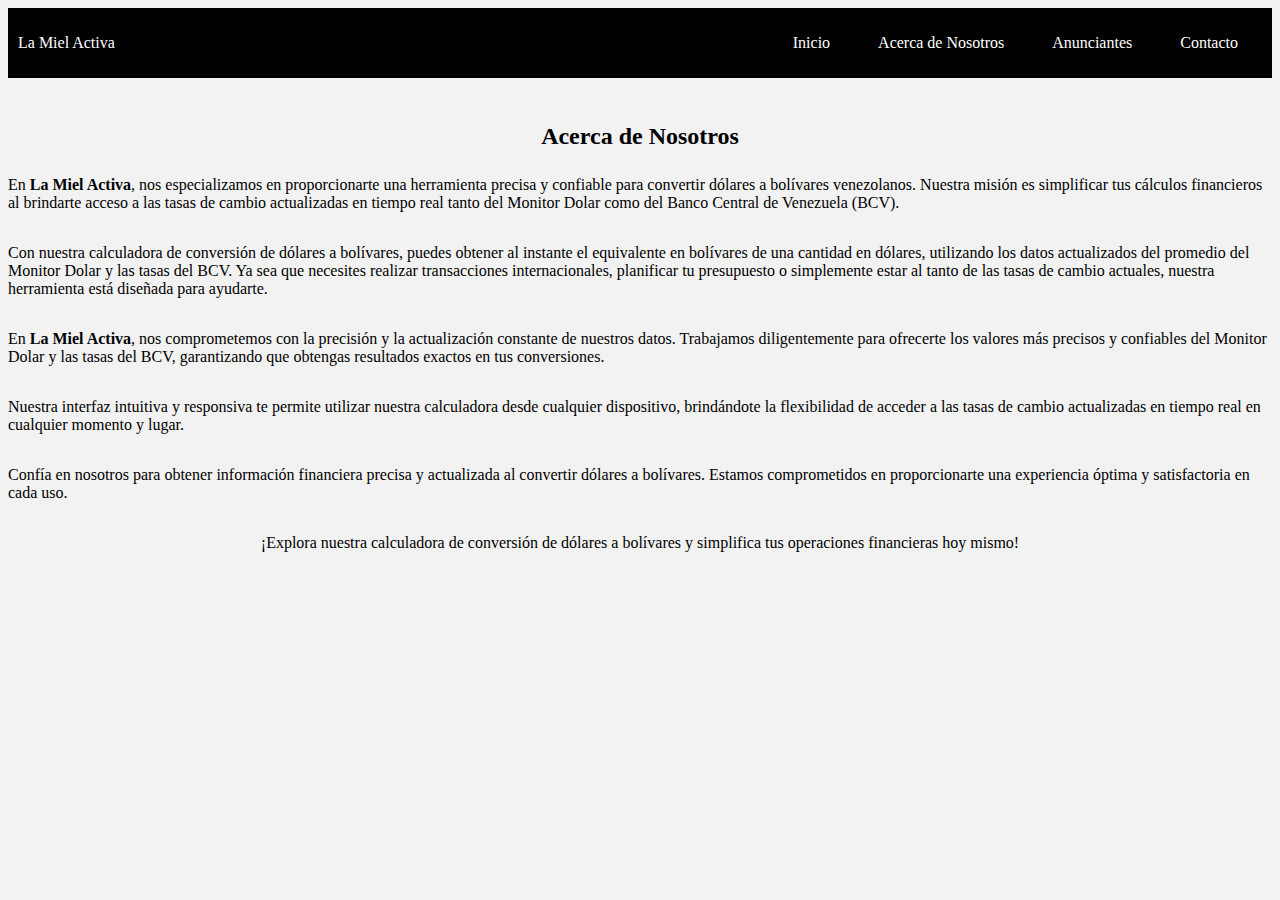
==== Acerca de Nosotros.html @ f954d361 "Add files via upload" ====
<!DOCTYPE html>
<html lang="en">
<head>
    <meta charset="UTF-8">
    <meta http-equiv="X-UA-Compatible" content="IE=edge">
    <meta name="viewport" content="width=device-width, initial-scale=1.0">
    <title>La Miel Activa</title>
    <link rel="stylesheet" type="text/css" href="estilos.css">
</head>
<body>
    <div class="container-nav">
        <nav class="navbar">
            <a href="La Miel Activa.html" class="brand">La Miel Activa</a>
            <ul class="nav-links">
                <li><a href="La Miel Activa.html">Inicio</a></li>
                <li><a href="Acerca de Nosotros.html">Acerca de Nosotros</a></li>
                <li><a href="Anunciantes.html">Anunciantes</a></li>
                <li><a href="Contacto.html">Contacto</a></li>
            </ul>
        </nav>
        <button class="button-menu-toggle">Menu</button>
    </div>

    <div class="about-section">
      <h2>Acerca de Nosotros</h2>
      <p>
        En <strong>La Miel Activa</strong>, nos especializamos en proporcionarte una herramienta precisa y confiable para convertir dólares a bolívares venezolanos. Nuestra misión es simplificar tus cálculos financieros al brindarte acceso a las tasas de cambio actualizadas en tiempo real tanto del Monitor Dolar como del Banco Central de Venezuela (BCV).
      </p>
      <p>
        Con nuestra calculadora de conversión de dólares a bolívares, puedes obtener al instante el equivalente en bolívares de una cantidad en dólares, utilizando los datos actualizados del promedio del Monitor Dolar y las tasas del BCV. Ya sea que necesites realizar transacciones internacionales, planificar tu presupuesto o simplemente estar al tanto de las tasas de cambio actuales, nuestra herramienta está diseñada para ayudarte.
      </p>
      <p>
        En <strong>La Miel Activa</strong>, nos comprometemos con la precisión y la actualización constante de nuestros datos. Trabajamos diligentemente para ofrecerte los valores más precisos y confiables del Monitor Dolar y las tasas del BCV, garantizando que obtengas resultados exactos en tus conversiones.
      </p>
      <p>
        Nuestra interfaz intuitiva y responsiva te permite utilizar nuestra calculadora desde cualquier dispositivo, brindándote la flexibilidad de acceder a las tasas de cambio actualizadas en tiempo real en cualquier momento y lugar.
      </p>
      <p>
        Confía en nosotros para obtener información financiera precisa y actualizada al convertir dólares a bolívares. Estamos comprometidos en proporcionarte una experiencia óptima y satisfactoria en cada uso.
      </p>
      <p>
        ¡Explora nuestra calculadora de conversión de dólares a bolívares y simplifica tus operaciones financieras hoy mismo!
      </p>
    </div>
    

    <script src="script.js"></script>
</body>
</html>
---- estilos.css ----
body {
    background-color: #f3f2f2;
}
.container-nav {
    display: flex;
    padding: 10px;
    height: 50px;
    background-color: black;
  }
  
  .navbar {
    display: flex;
    justify-content: space-between;
    width: 100%;
  }
  
  .brand {
    display: flex;
    align-items: center;
  }
  
  li>a {
    padding: 8px 24px;
  }
  
  li {
    list-style-type: none;
  }
  
  a {
    color: white;
    text-decoration: none;
  }
  
  .nav-links {
    display: flex;
    align-items: center;
  }
  
  .button-menu-toggle {
    display: none;
  }
  
  .container-radio {
    display: flex;
    justify-content: center;
    align-items: center;
    height: 15vh;
    max-width: 300px;
    margin: 0 auto;
    padding-top: 1%;
  }
  
  .centered-container {
    text-align: center;
  }
  
  .container-widgets {
    display: flex;
    justify-content: center;
    padding-top: 2%;
    flex-wrap: wrap;
  }
  
  .calculator {
    display: flex;
    flex-direction: column;
    align-items: center;
    height: 150px;
    width: 300px;
    margin: 0 auto;
    padding-top: 2%;
  }
  
  .calculator input[type="number"] {
    text-align: center;
    margin-bottom: 10px;
    width: 100%;
    padding: 5px;
  }
  
  .calculator #result {
    text-align: center;
    margin-top: 10px;
  }
  
  .calculator button {
    margin-top: 10px;
    width: 100%;
    padding: 8px;
    background-color: rgb(131, 224, 127);
  }
  
  .about-section {
    display: flex;
    justify-content: center;
    align-items: stretch;
    flex-wrap: wrap;
    padding: 2% 0;
  }
  
  .about-section .column {
    flex-basis: 33.33%;
    padding: 0 20px;
    text-align: center;
    max-width: 220px;
    background-color: white;
    margin: 10px;
    
    
  }
  
  .about-section h2 {
    margin-bottom: 10px;
  }
  
  @media (max-width: 768px) {
    .container-radio,
    .container-widgets {
      max-width: 100%;
    }
  
    .container-radio {
      height: 30vh;
    }
  
    .nav-links {
      display: none;
    }
  
    .button-menu-toggle {
      display: block;
      background-color: white;
      border: none;
      border-radius: 50px;
      padding: 0 24px;
      font-family: monospace;
      font-weight: bold;
      font-size: 20px;
    }
  
    .nav-links.nav-links-responsive {
      position: absolute;
      display: flex;
      background-color: rgba(20, 20, 20, 0.95);
      width: 100%;
      height: 100%;
      top: 70px;
      left: 0;
      flex-direction: column;
      padding-top: 200px;
      align-items: center;
      gap: 70px;
      font-size: 40px;
    }
  
    .about-section .column {
      flex-basis: 100%;
      margin-bottom: 30px;
    }
  }
/* estilos para pantallas con ancho máximo de 767px */

@media (max-width: 767px) {
    header {
        background-color: #333;
    }
  }
  /* cambia el tamaño de fuente del texto de navegación
   a 16 píxeles en pantallas con un ancho máximo de 767 píxeles. */

  @media (max-width: 767px) {
    nav {
        font-size: 16px;
    }
  }
/* ajusta el ancho del encabezado a 1200 píxeles 
en pantallas con un ancho mínimo de 1200 píxeles. */

  @media (min-whidth: 1200px) {
    header {
        width: 1200px;
    }
  }
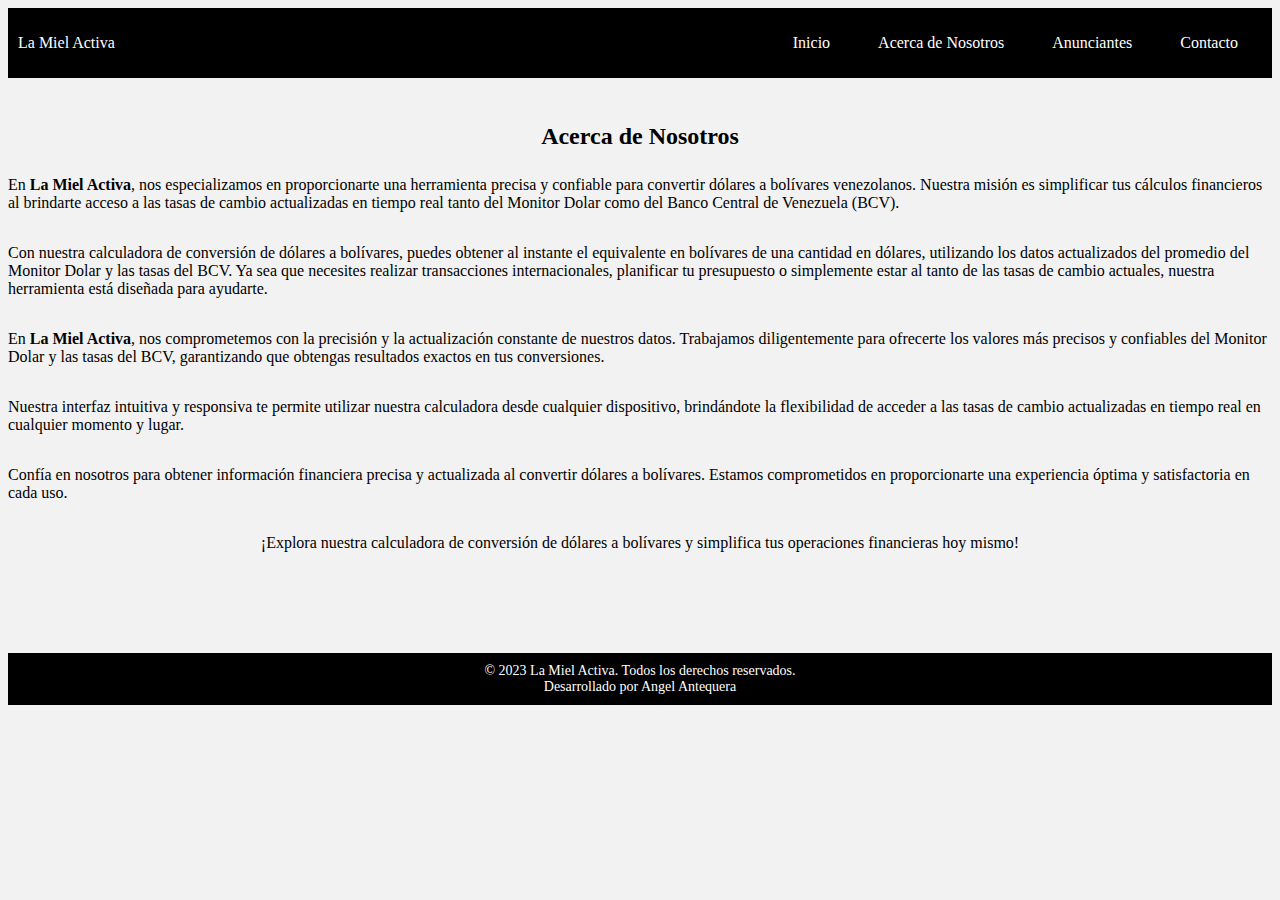
==== commit baeaa594: "actualizacion, contacto y footer" ====
--- a/Acerca de Nosotros.html
+++ b/Acerca de Nosotros.html
@@ -1,49 +1,73 @@
 <!DOCTYPE html>
 <html lang="en">
+
 <head>
-    <meta charset="UTF-8">
-    <meta http-equiv="X-UA-Compatible" content="IE=edge">
-    <meta name="viewport" content="width=device-width, initial-scale=1.0">
-    <title>La Miel Activa</title>
-    <link rel="stylesheet" type="text/css" href="estilos.css">
+  <meta charset="UTF-8">
+  <meta http-equiv="X-UA-Compatible" content="IE=edge">
+  <meta name="viewport" content="width=device-width, initial-scale=1.0">
+  <title>La Miel Activa</title>
+  <link rel="stylesheet" type="text/css" href="estilos.css">
 </head>
+
 <body>
-    <div class="container-nav">
-        <nav class="navbar">
-            <a href="La Miel Activa.html" class="brand">La Miel Activa</a>
-            <ul class="nav-links">
-                <li><a href="La Miel Activa.html">Inicio</a></li>
-                <li><a href="Acerca de Nosotros.html">Acerca de Nosotros</a></li>
-                <li><a href="Anunciantes.html">Anunciantes</a></li>
-                <li><a href="Contacto.html">Contacto</a></li>
-            </ul>
-        </nav>
-        <button class="button-menu-toggle">Menu</button>
-    </div>
-
+  <div class="container-nav">
+    <nav class="navbar">
+      <a href="Inicio.html" class="brand">La Miel Activa</a>
+      <ul class="nav-links">
+        <li><a href="Inicio.html">Inicio</a></li>
+        <li><a href="Acerca de Nosotros.html">Acerca de Nosotros</a></li>
+        <li><a href="Anunciantes.html">Anunciantes</a></li>
+        <li><a href="Contacto.html">Contacto</a></li>
+      </ul>
+    </nav>
+    <button class="button-menu-toggle">Menu</button>
+  </div>
+  <div class="main-content">
     <div class="about-section">
       <h2>Acerca de Nosotros</h2>
       <p>
-        En <strong>La Miel Activa</strong>, nos especializamos en proporcionarte una herramienta precisa y confiable para convertir dólares a bolívares venezolanos. Nuestra misión es simplificar tus cálculos financieros al brindarte acceso a las tasas de cambio actualizadas en tiempo real tanto del Monitor Dolar como del Banco Central de Venezuela (BCV).
+        En <strong>La Miel Activa</strong>, nos especializamos en proporcionarte una herramienta precisa y confiable
+        para convertir dólares a bolívares venezolanos. Nuestra misión es simplificar tus cálculos financieros al
+        brindarte acceso a las tasas de cambio actualizadas en tiempo real tanto del Monitor Dolar como del Banco
+        Central de Venezuela (BCV).
       </p>
       <p>
-        Con nuestra calculadora de conversión de dólares a bolívares, puedes obtener al instante el equivalente en bolívares de una cantidad en dólares, utilizando los datos actualizados del promedio del Monitor Dolar y las tasas del BCV. Ya sea que necesites realizar transacciones internacionales, planificar tu presupuesto o simplemente estar al tanto de las tasas de cambio actuales, nuestra herramienta está diseñada para ayudarte.
+        Con nuestra calculadora de conversión de dólares a bolívares, puedes obtener al instante el equivalente en
+        bolívares de una cantidad en dólares, utilizando los datos actualizados del promedio del Monitor Dolar y las
+        tasas del BCV. Ya sea que necesites realizar transacciones internacionales, planificar tu presupuesto o
+        simplemente estar al tanto de las tasas de cambio actuales, nuestra herramienta está diseñada para ayudarte.
       </p>
       <p>
-        En <strong>La Miel Activa</strong>, nos comprometemos con la precisión y la actualización constante de nuestros datos. Trabajamos diligentemente para ofrecerte los valores más precisos y confiables del Monitor Dolar y las tasas del BCV, garantizando que obtengas resultados exactos en tus conversiones.
+        En <strong>La Miel Activa</strong>, nos comprometemos con la precisión y la actualización constante de nuestros
+        datos. Trabajamos diligentemente para ofrecerte los valores más precisos y confiables del Monitor Dolar y las
+        tasas del BCV, garantizando que obtengas resultados exactos en tus conversiones.
       </p>
       <p>
-        Nuestra interfaz intuitiva y responsiva te permite utilizar nuestra calculadora desde cualquier dispositivo, brindándote la flexibilidad de acceder a las tasas de cambio actualizadas en tiempo real en cualquier momento y lugar.
+        Nuestra interfaz intuitiva y responsiva te permite utilizar nuestra calculadora desde cualquier dispositivo,
+        brindándote la flexibilidad de acceder a las tasas de cambio actualizadas en tiempo real en cualquier momento y
+        lugar.
       </p>
       <p>
-        Confía en nosotros para obtener información financiera precisa y actualizada al convertir dólares a bolívares. Estamos comprometidos en proporcionarte una experiencia óptima y satisfactoria en cada uso.
+        Confía en nosotros para obtener información financiera precisa y actualizada al convertir dólares a bolívares.
+        Estamos comprometidos en proporcionarte una experiencia óptima y satisfactoria en cada uso.
       </p>
       <p>
-        ¡Explora nuestra calculadora de conversión de dólares a bolívares y simplifica tus operaciones financieras hoy mismo!
+        ¡Explora nuestra calculadora de conversión de dólares a bolívares y simplifica tus operaciones financieras hoy
+        mismo!
       </p>
     </div>
-    
 
-    <script src="script.js"></script>
+  </div>
+
+
+  <footer>
+    <div class="container">
+      <div class="left footer-text">© 2023 La Miel Activa. Todos los derechos reservados.</div>
+      <div class="right footer-text">Desarrollado por Angel Antequera</div>
+    </div>
+  </footer>
+
+  <script src="script.js"></script>
 </body>
-</html>
+
+</html>--- a/estilos.css
+++ b/estilos.css
@@ -1,184 +1,310 @@
+/* Estilos generales del formulario */
 body {
-    background-color: #f3f2f2;
-}
+  background-color: #f3f2f2;
+  margin-bottom: 60px; /* Añade un margen inferior para dar espacio al footer */
+}
+
 .container-nav {
+  display: flex;
+  padding: 10px;
+  height: 50px;
+  background-color: black;
+}
+
+.navbar {
+  display: flex;
+  justify-content: space-between;
+  width: 100%;
+}
+
+.brand {
+  display: flex;
+  align-items: center;
+}
+
+li > a {
+  padding: 8px 24px;
+}
+
+li {
+  list-style-type: none;
+}
+
+a {
+  color: white;
+  text-decoration: none;
+}
+
+.nav-links {
+  display: flex;
+  align-items: center;
+}
+
+.button-menu-toggle {
+  display: none;
+}
+
+.container-radio {
+  display: flex;
+  justify-content: center;
+  align-items: center;
+  height: 15vh;
+  max-width: 300px;
+  margin: 0 auto;
+  padding-top: 1%;
+  position: relative; /* Añade posición relativa para el contenedor del reproductor */
+}
+
+.centered-container {
+  text-align: center;
+}
+
+.container-widgets {
+  display: flex;
+  justify-content: center;
+  padding-top: 1%;
+  flex-wrap: wrap;
+  gap: 5px;
+}
+
+.calculator {
+  display: flex;
+  flex-direction: column;
+  align-items: center;
+  height: 150px;
+  width: 300px;
+  margin: 0 auto;
+  padding-top: 3%;
+}
+
+.calculator input[type="number"] {
+  text-align: center;
+  margin-bottom: 10px;
+  width: 100%;
+  padding: 5px;
+}
+
+.calculator #result {
+  text-align: center;
+  margin-top: 10px;
+}
+
+.calculator button {
+  margin-top: 10px;
+  width: 100%;
+  padding: 8px;
+  background-color: rgb(131, 224, 127);
+}
+
+.about-section {
+  display: flex;
+  justify-content: center;
+  align-items: stretch;
+  flex-wrap: wrap;
+  padding: 2% 0;
+}
+
+.about-section .column {
+  flex-basis: 33.33%;
+  padding: 0 20px;
+  text-align: center;
+  max-width: 220px;
+  background-color: white;
+  margin: 10px;
+}
+
+.about-section h2 {
+  margin-bottom: 10px;
+}
+
+#carousel-container {
+  position: relative;
+  width: 100%;
+  overflow: hidden;
+  text-align: center;
+  padding-top: 20px;
+  z-index: -1;
+}
+
+#carousel {
+  display: flex;
+  justify-content: space-between;
+  transform: translateX(0);
+  transition: transform 0.5s ease;
+  gap: 100px;
+}
+
+.banner {
+  width: calc(35% / 1);
+  flex-shrink: 0;
+  position: relative;
+}
+
+.banner img {
+  max-width: 100%;
+  height: auto;
+  filter: brightness(100%);
+  transition: filter 0.5s ease;
+  align-items: center;
+}
+
+.banner.next img,
+.banner.prev img {
+  filter: brightness(60%);
+}
+
+.nav-btn {
+  position: absolute;
+  top: 50%;
+  transform: translateY(-50%);
+  font-size: 18px;
+  padding: 10px;
+  color: white;
+  background-color: rgba(0, 0, 0, 0.5);
+  cursor: pointer;
+}
+
+#prevBtn {
+  left: 10px;
+}
+
+#nextBtn {
+  right: 10px;
+}
+
+/* Estilos generales del formulario */
+.form-container {
+  max-width: 400px;
+  margin: 0 auto;
+  padding: 20px;
+  border: 1px solid #ccc;
+  border-radius: 5px;
+  background-color: #f5f5f5;
+  margin-top: 20px;
+}
+
+h2 {
+  text-align: center;
+  margin-bottom: 20px;
+}
+
+label {
+  display: block;
+  margin-bottom: 10px;
+}
+
+input[type="text"],
+input[type="email"],
+textarea {
+  width: 100%;
+  padding: 10px;
+  margin-bottom: 20px;
+  border: 1px solid #ccc;
+  border-radius: 4px;
+}
+
+button[type="submit"] {
+  display: block;
+  width: 100%;
+  padding: 10px;
+  background-color: #4caf50;
+  color: #fff;
+  border: none;
+  border-radius: 4px;
+  cursor: pointer;
+}
+
+.error {
+  color: red;
+  font-size: 14px;
+  margin-bottom: 10px;
+}
+
+/* Estilos para el footer */
+footer {
+  background-color: black;
+  padding: 10px 0;
+  text-align: center;
+  bottom: 0;
+  width: 100%;
+  margin-top: 60px;
+}
+
+.footer-text {
+  color: white;
+  font-size: 14px;
+}
+
+.footer-text span {
+  color: #888888;
+}
+
+@media (max-width: 768px) {
+  .container-radio,
+  .container-widgets {
+    max-width: 100%;
+  }
+
+  .container-radio {
+    height: 30vh;
+  }
+
+  .nav-links {
+    display: none;
+  }
+
+  .button-menu-toggle {
+    display: block;
+    background-color: white;
+    border: none;
+    border-radius: 50px;
+    padding: 0 24px;
+    font-family: monospace;
+    font-weight: bold;
+    font-size: 20px;
+  }
+
+  .nav-links.nav-links-responsive {
+    position: absolute;
     display: flex;
-    padding: 10px;
-    height: 50px;
-    background-color: black;
-  }
-  
-  .navbar {
-    display: flex;
-    justify-content: space-between;
+    background-color: rgba(20, 20, 20, 0.95);
     width: 100%;
-  }
-  
-  .brand {
-    display: flex;
+    height: 100%;
+    top: 70px;
+    left: 0;
+    flex-direction: column;
+    padding-top: 200px;
     align-items: center;
-  }
-  
-  li>a {
-    padding: 8px 24px;
-  }
-  
-  li {
-    list-style-type: none;
-  }
-  
-  a {
-    color: white;
-    text-decoration: none;
-  }
-  
-  .nav-links {
-    display: flex;
-    align-items: center;
-  }
-  
-  .button-menu-toggle {
-    display: none;
-  }
-  
-  .container-radio {
-    display: flex;
-    justify-content: center;
-    align-items: center;
-    height: 15vh;
-    max-width: 300px;
-    margin: 0 auto;
-    padding-top: 1%;
-  }
-  
-  .centered-container {
-    text-align: center;
-  }
-  
-  .container-widgets {
-    display: flex;
-    justify-content: center;
-    padding-top: 2%;
-    flex-wrap: wrap;
-  }
-  
-  .calculator {
-    display: flex;
-    flex-direction: column;
-    align-items: center;
-    height: 150px;
-    width: 300px;
-    margin: 0 auto;
-    padding-top: 2%;
-  }
-  
-  .calculator input[type="number"] {
-    text-align: center;
-    margin-bottom: 10px;
-    width: 100%;
-    padding: 5px;
-  }
-  
-  .calculator #result {
-    text-align: center;
-    margin-top: 10px;
-  }
-  
-  .calculator button {
-    margin-top: 10px;
-    width: 100%;
-    padding: 8px;
-    background-color: rgb(131, 224, 127);
-  }
-  
-  .about-section {
-    display: flex;
-    justify-content: center;
-    align-items: stretch;
-    flex-wrap: wrap;
-    padding: 2% 0;
-  }
-  
+    gap: 60px;
+    font-size: 35px;
+    z-index: 1; /* Asegura que el menú esté en el frente */
+  }
+
   .about-section .column {
-    flex-basis: 33.33%;
-    padding: 0 20px;
-    text-align: center;
-    max-width: 220px;
-    background-color: white;
-    margin: 10px;
-    
-    
-  }
-  
-  .about-section h2 {
-    margin-bottom: 10px;
-  }
-  
-  @media (max-width: 768px) {
-    .container-radio,
-    .container-widgets {
-      max-width: 100%;
-    }
-  
-    .container-radio {
-      height: 30vh;
-    }
-  
-    .nav-links {
-      display: none;
-    }
-  
-    .button-menu-toggle {
-      display: block;
-      background-color: white;
-      border: none;
-      border-radius: 50px;
-      padding: 0 24px;
-      font-family: monospace;
-      font-weight: bold;
-      font-size: 20px;
-    }
-  
-    .nav-links.nav-links-responsive {
-      position: absolute;
-      display: flex;
-      background-color: rgba(20, 20, 20, 0.95);
-      width: 100%;
-      height: 100%;
-      top: 70px;
-      left: 0;
-      flex-direction: column;
-      padding-top: 200px;
-      align-items: center;
-      gap: 70px;
-      font-size: 40px;
-    }
-  
-    .about-section .column {
-      flex-basis: 100%;
-      margin-bottom: 30px;
-    }
-  }
-/* estilos para pantallas con ancho máximo de 767px */
-
+    flex-basis: 100%;
+    margin-bottom: 30px;
+  }
+}
+
+/* Estilos para pantallas con ancho máximo de 767px */
 @media (max-width: 767px) {
-    header {
-        background-color: #333;
-    }
-  }
-  /* cambia el tamaño de fuente del texto de navegación
-   a 16 píxeles en pantallas con un ancho máximo de 767 píxeles. */
-
-  @media (max-width: 767px) {
-    nav {
-        font-size: 16px;
-    }
-  }
-/* ajusta el ancho del encabezado a 1200 píxeles 
+  header {
+    background-color: #333;
+  }
+}
+
+/* Cambia el tamaño de fuente del texto de navegación
+a 16 píxeles en pantallas con un ancho máximo de 767 píxeles. */
+@media (max-width: 767px) {
+  nav {
+    font-size: 16px;
+  }
+}
+
+/* Ajusta el ancho del encabezado a 1200 píxeles 
 en pantallas con un ancho mínimo de 1200 píxeles. */
-
-  @media (min-whidth: 1200px) {
-    header {
-        width: 1200px;
-    }
-  }  +@media (min-width: 1200px) {
+  header {
+    width: 1200px;
+  }
+}
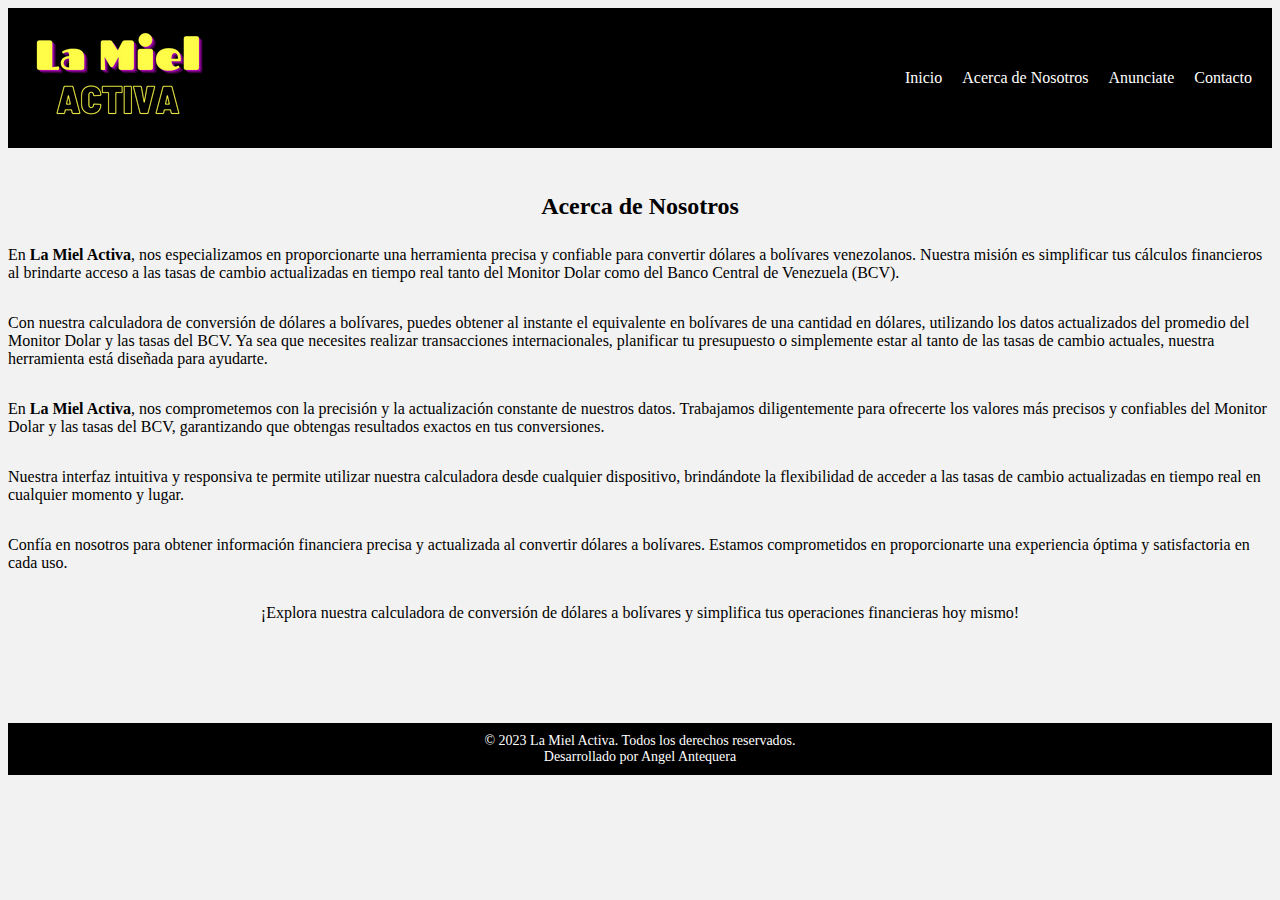
==== commit e83be9c3: "Add files via upload" ====
--- a/Acerca de Nosotros.html
+++ b/Acerca de Nosotros.html
@@ -11,17 +11,20 @@
 
 <body>
   <div class="container-nav">
-    <nav class="navbar">
-      <a href="Inicio.html" class="brand">La Miel Activa</a>
-      <ul class="nav-links">
-        <li><a href="Inicio.html">Inicio</a></li>
-        <li><a href="Acerca de Nosotros.html">Acerca de Nosotros</a></li>
-        <li><a href="Anunciantes.html">Anunciantes</a></li>
-        <li><a href="Contacto.html">Contacto</a></li>
-      </ul>
-    </nav>
-    <button class="button-menu-toggle">Menu</button>
-  </div>
+    <div class="lamiel">
+        <img src="logo.png" alt="">
+    </div>
+    <div class="nav-links">
+        <ul>
+            <li><a href="Inicio.html">Inicio</a></li>
+            <li><a href="Acerca de Nosotros.html">Acerca de Nosotros</a></li>
+            <li><a href="Anunciantes.html">Anunciate</a></li>
+            <li><a href="Contacto.html">Contacto</a></li>
+        </ul>
+    </div>
+
+    <button class="button-menu-toggle">&#9776</button>
+</div>
   <div class="main-content">
     <div class="about-section">
       <h2>Acerca de Nosotros</h2>
--- a/estilos.css
+++ b/estilos.css
@@ -1,81 +1,167 @@
 /* Estilos generales del formulario */
 body {
   background-color: #f3f2f2;
-  margin-bottom: 60px; /* Añade un margen inferior para dar espacio al footer */
+  margin-bottom: 60px;
+  /* Añade un margen inferior para dar espacio al footer */
 }
 
 .container-nav {
   display: flex;
   padding: 10px;
-  height: 50px;
   background-color: black;
-}
-
-.navbar {
-  display: flex;
+  align-items: center;
   justify-content: space-between;
-  width: 100%;
-}
-
-.brand {
-  display: flex;
-  align-items: center;
-}
-
-li > a {
-  padding: 8px 24px;
-}
-
-li {
-  list-style-type: none;
-}
-
-a {
-  color: white;
+}
+
+.lamiel {
+  display: flex;
+}
+
+.nav-links a {
+  color: #fff;
+  padding: 10px;
   text-decoration: none;
 }
 
-.nav-links {
-  display: flex;
-  align-items: center;
-}
+ul {
+  display: flex;
+}
+
+.nav-links li {
+  list-style: none;
+}
+
 
 .button-menu-toggle {
   display: none;
+  width: 70px;
+  height: 50px;
+  color: #000000;
+}
+
+
+.radio-widgets-calculator {
+  display: flex;
+  flex-wrap: wrap;
+  justify-content: space-between;
+  background-color: #f0f0f0;
+  padding: 20px;
+}
+
+
+.container-widgets,
+.calculator {
+  flex-basis: 100%;
+  max-width: 38%;
+  margin-bottom: 20px;
+  box-sizing: border-box;
 }
 
 .container-radio {
+  flex-basis: 100%;
+  max-width: 20%;
+  margin-bottom: 20px;
+  box-sizing: border-box;
+}
+
+.container-radio {
+  background-color: #000000;
+  border-radius: 10px;
+  box-shadow: 0 4px 8px rgba(0, 0, 0, 0.1);
+  padding: 20px;
+  background-image: url("img/fondo\ reproductor.jpg");
+  background-size: cover;
+}
+
+#reproductor-audio {
+  width: 100%;
+  max-width: 300px;
+  /* Ajusta el ancho máximo según tus necesidades */
+  margin: 0 auto;
+  /* Centrar horizontalmente */
+  display: block;
+  /* Asegura que el reproductor sea un bloque para centrarlo */
+  margin-top: 40px;
+}
+
+.container-radio {
+  text-align: center;
+  /* Centrar el contenido del contenedor */
+}
+
+.container-emisoras {
+  box-sizing: border-box;
+  display: flex;
+  margin-top: 20px;
+}
+
+#emisoras {
+  width: 70%;
+  padding: 10px;
+  font-size: 12px;
+  text-align: center;
+  margin: 0 auto;
+  /* Centrar horizontalmente */
+}
+
+.container-widgets {
+  background-color: #98f5c2;
+  border: 1px solid #ffffff;
+  border-radius: 5px;
+  padding: 20px;
+  box-sizing: border-box;
+  margin: 0 auto;
+  /* Centrar horizontalmente */
+  width: 100%;
+}
+
+.exchangemonitor-widget-unique {
+  width: 100%;
+  height: 100px;
+  margin-bottom: 20px;
   display: flex;
   justify-content: center;
+}
+
+.exchangemonitor-widget-container {
+  display: flex;
   align-items: center;
-  height: 15vh;
-  max-width: 300px;
-  margin: 0 auto;
-  padding-top: 1%;
-  position: relative; /* Añade posición relativa para el contenedor del reproductor */
-}
-
-.centered-container {
-  text-align: center;
-}
-
-.container-widgets {
-  display: flex;
   justify-content: center;
-  padding-top: 1%;
-  flex-wrap: wrap;
-  gap: 5px;
+
+}
+
+.exchangemonitor-widget-box {
+  width: 100%;
+  height: 100%;
+
 }
 
 .calculator {
-  display: flex;
-  flex-direction: column;
-  align-items: center;
-  height: 150px;
-  width: 300px;
-  margin: 0 auto;
-  padding-top: 3%;
-}
+  background-color: #ffffff;
+  border: 1px solid #ffffff;
+  border-radius: 5px;
+  padding: 20px;
+  box-sizing: border-box;
+
+}
+
+input[type="number"],
+button {
+  width: 100%;
+  padding: 10px;
+  font-size: 20px;
+  margin-bottom: 10px;
+  box-sizing: border-box;
+}
+
+#result {
+  width: 100%;
+  text-align: center;
+  box-sizing: border-box;
+  font-size: 30px;
+}
+
+
 
 .calculator input[type="number"] {
   text-align: center;
@@ -95,6 +181,7 @@
   padding: 8px;
   background-color: rgb(131, 224, 127);
 }
+
 
 .about-section {
   display: flex;
@@ -108,7 +195,7 @@
   flex-basis: 33.33%;
   padding: 0 20px;
   text-align: center;
-  max-width: 220px;
+  max-width: 300px;
   background-color: white;
   margin: 10px;
 }
@@ -117,60 +204,62 @@
   margin-bottom: 10px;
 }
 
-#carousel-container {
+.slider-container {
   position: relative;
-  width: 100%;
   overflow: hidden;
-  text-align: center;
-  padding-top: 20px;
-  z-index: -1;
-}
-
-#carousel {
-  display: flex;
-  justify-content: space-between;
-  transform: translateX(0);
-  transition: transform 0.5s ease;
-  gap: 100px;
-}
-
-.banner {
-  width: calc(35% / 1);
-  flex-shrink: 0;
+  width: 100%;
+  padding-top: 5px;
+  margin: 0 auto;
+  /* Centrar horizontalmente */
+}
+
+.slider-item {
   position: relative;
-}
-
-.banner img {
-  max-width: 100%;
+  /* Agregamos posición relativa */
+  display: none;
+
+}
+
+.slider-item:first-child {
+  display: block;
+}
+
+.slider-item img {
+  width: 100%;
   height: auto;
-  filter: brightness(100%);
-  transition: filter 0.5s ease;
-  align-items: center;
-}
-
-.banner.next img,
-.banner.prev img {
-  filter: brightness(60%);
 }
 
 .nav-btn {
   position: absolute;
   top: 50%;
   transform: translateY(-50%);
-  font-size: 18px;
-  padding: 10px;
-  color: white;
+  font-size: 24px;
+  color: #fff;
   background-color: rgba(0, 0, 0, 0.5);
+  padding: 10px;
   cursor: pointer;
+  z-index: 1;
+  /* Asegurar que los botones estén por encima de los slides */
 }
 
 #prevBtn {
-  left: 10px;
+  left: 0;
 }
 
 #nextBtn {
-  right: 10px;
-}
+  right: 0;
+}
+
+.slider-container:hover .nav-btn {
+  opacity: 1;
+}
+
+.nav-btn {
+  /* ... */
+  opacity: 0;
+  transition: opacity 0.3s ease;
+}
+
 
 /* Estilos generales del formulario */
 .form-container {
@@ -239,14 +328,23 @@
   color: #888888;
 }
 
-@media (max-width: 768px) {
+/* Estilos para pantallas con ancho máximo de 767px */
+@media (max-width: 767px) {
+  .radio-widgets-calculator {
+    flex-direction: column;
+  }
+
   .container-radio,
-  .container-widgets {
+  .container-widgets,
+  .calculator {
     max-width: 100%;
   }
 
   .container-radio {
-    height: 30vh;
+    display: flex;
+    justify-content: center;
+    margin: 0;
+    padding: 0;
   }
 
   .nav-links {
@@ -255,29 +353,41 @@
 
   .button-menu-toggle {
     display: block;
-    background-color: white;
+    background: linear-gradient(45deg, #f8d200, #e88e0a, #f8d200);
+    background-size: 300% 100%;
     border: none;
-    border-radius: 50px;
-    padding: 0 24px;
+    border-radius: 5px;
     font-family: monospace;
     font-weight: bold;
-    font-size: 20px;
+    font-size: 25px;
+    margin-right: 10px;
+    cursor: pointer;
+    transition: background 0.3s ease;
+  }
+
+  /* Estilos cuando el cursor está sobre el botón */
+  .button-menu-toggle:hover {
+    background-position: 100% 0;
   }
 
   .nav-links.nav-links-responsive {
     position: absolute;
     display: flex;
     background-color: rgba(20, 20, 20, 0.95);
-    width: 100%;
-    height: 100%;
-    top: 70px;
-    left: 0;
+    width: 95%;
+    height: 200%;
+    top: 150px;
     flex-direction: column;
-    padding-top: 200px;
     align-items: center;
+    text-align: center;
+    z-index: 1;
+    /* Asegura que el menú esté en el frente */
+  }
+
+  .nav-links ul {
+    flex-direction: column;
+    font-size: 50px;
     gap: 60px;
-    font-size: 35px;
-    z-index: 1; /* Asegura que el menú esté en el frente */
   }
 
   .about-section .column {
@@ -307,4 +417,4 @@
   header {
     width: 1200px;
   }
-}
+}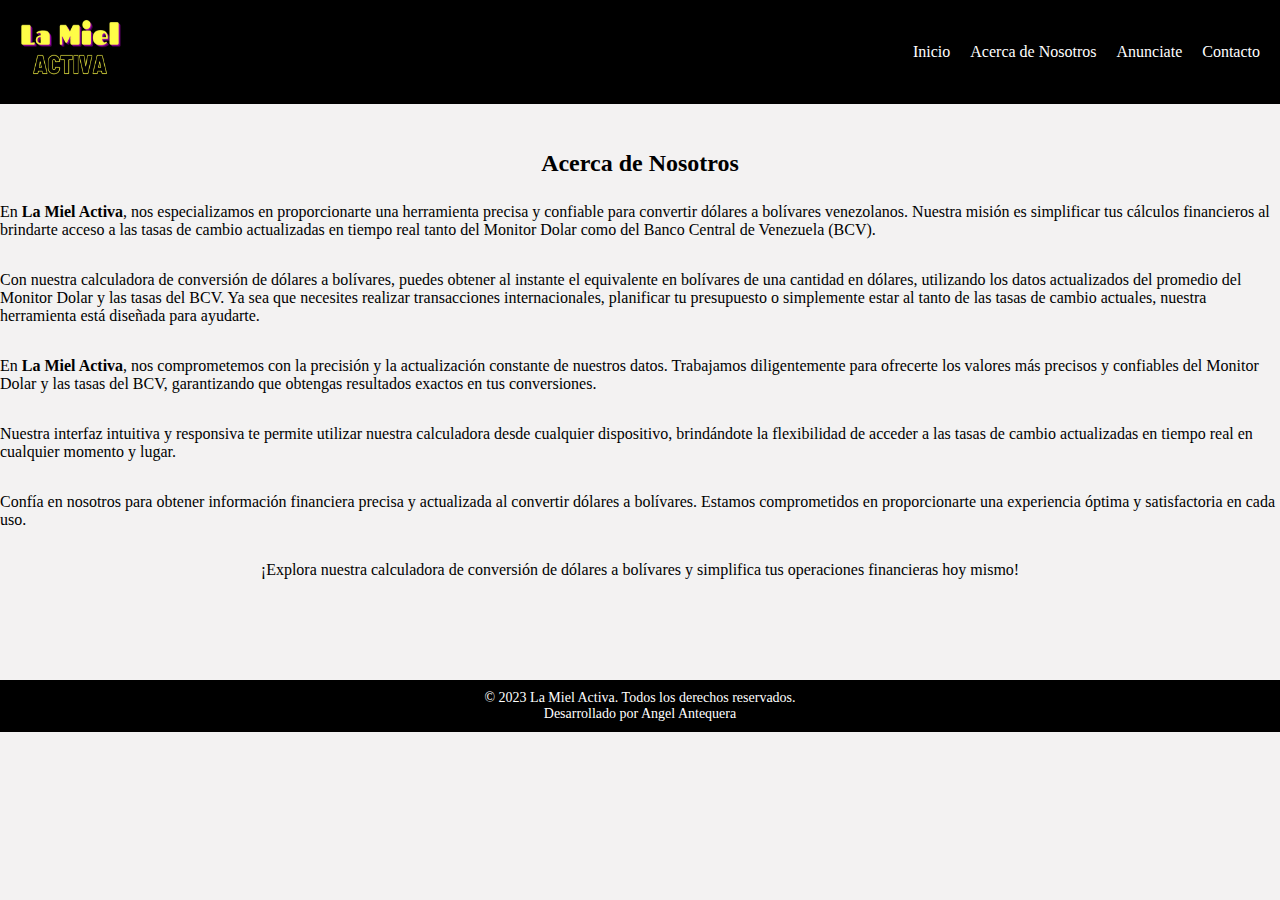
==== commit e3ae5717: "Add files via upload" ====
--- a/Acerca de Nosotros.html
+++ b/Acerca de Nosotros.html
@@ -12,11 +12,13 @@
 <body>
   <div class="container-nav">
     <div class="lamiel">
-        <img src="logo.png" alt="">
+      <a href="index.html">
+        <img src="logo.png" alt="" class="logo-img">
+      </a>
     </div>
     <div class="nav-links">
         <ul>
-            <li><a href="Inicio.html">Inicio</a></li>
+            <li><a href="index.html">Inicio</a></li>
             <li><a href="Acerca de Nosotros.html">Acerca de Nosotros</a></li>
             <li><a href="Anunciantes.html">Anunciate</a></li>
             <li><a href="Contacto.html">Contacto</a></li>
--- a/estilos.css
+++ b/estilos.css
@@ -2,6 +2,7 @@
 body {
   background-color: #f3f2f2;
   margin-bottom: 60px;
+  margin: 0%;
   /* Añade un margen inferior para dar espacio al footer */
 }
 
@@ -38,7 +39,10 @@
   height: 50px;
   color: #000000;
 }
-
+.logo-img {
+  width: 120px; /* Ajusta el ancho según tus necesidades */
+  height: 80px; /* Ajusta la altura según tus necesidades */
+}
 
 .radio-widgets-calculator {
   display: flex;
@@ -374,11 +378,10 @@
     position: absolute;
     display: flex;
     background-color: rgba(20, 20, 20, 0.95);
-    width: 95%;
-    height: 200%;
-    top: 150px;
+    width: 100%;
+    height: 100vh;
+    top: 105px;
     flex-direction: column;
-    align-items: center;
     text-align: center;
     z-index: 1;
     /* Asegura que el menú esté en el frente */
